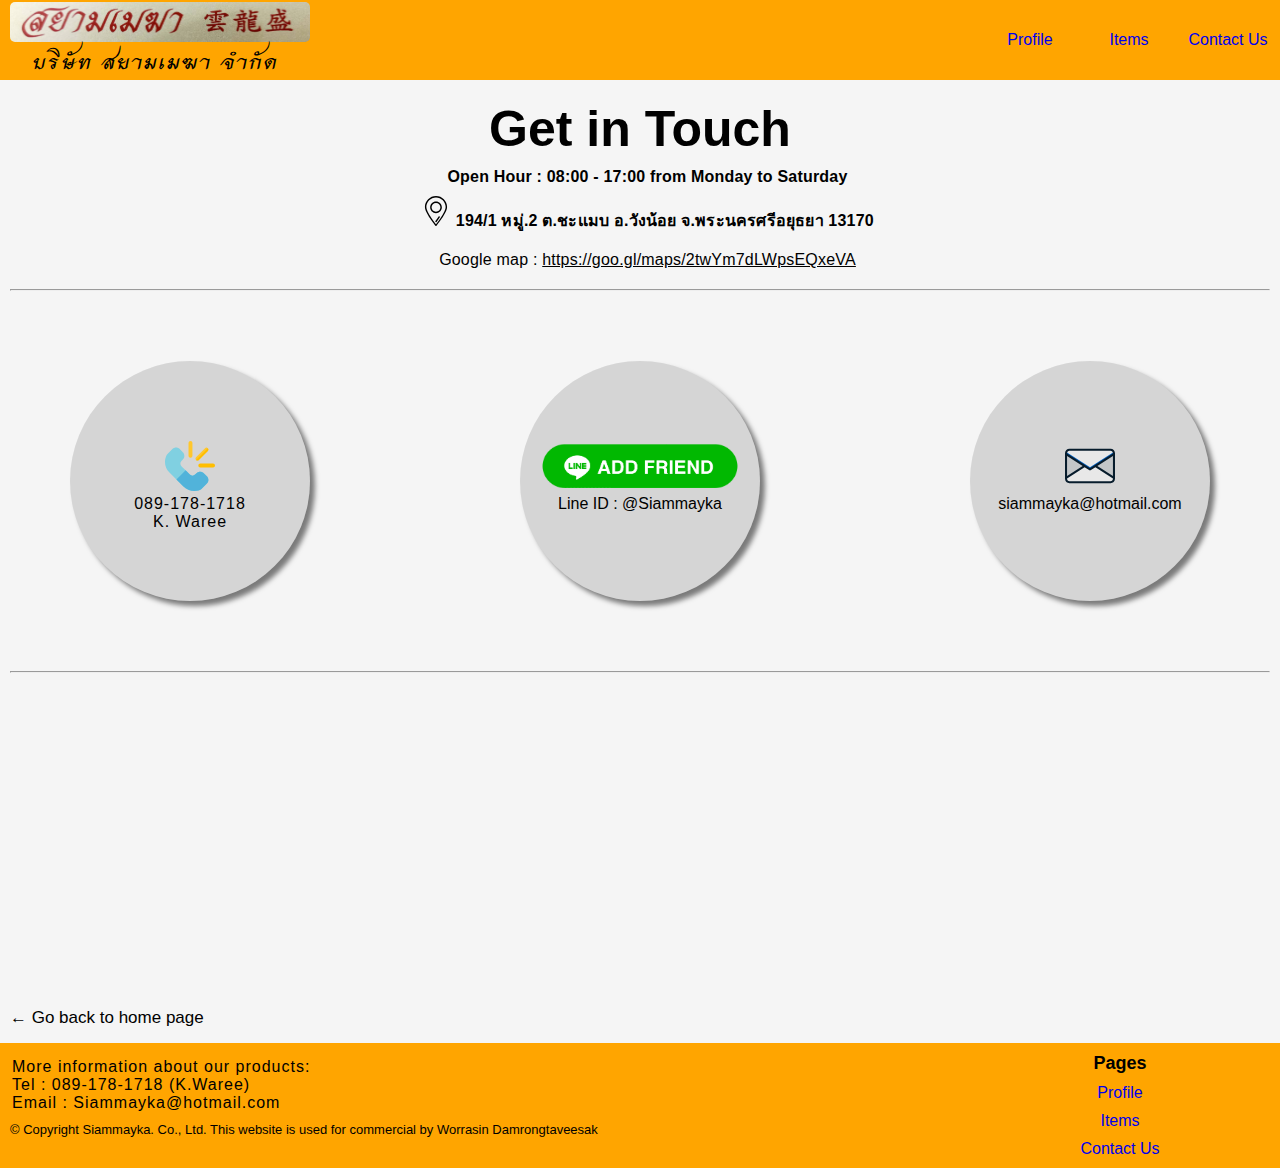
==== Page/ContactUs/ContactUs.html @ 3c03548e "Siammayka" ====
<!DOCTYPE html>
<html lang="en">
  <head>
    <meta charset="UTF-8" />
    <meta http-equiv="X-UA-Compatible" content="IE=edge" />
    <meta name="viewport" content="width=device-width, initial-scale=1.0" />
    <meta name="description" content="Siammayka Co., Ltd" />
    <link rel="stylesheet" href="../../share.css" />
    <link rel="stylesheet" href="ContactUs.css" />

    <link
      href="//db.onlinewebfonts.com/c/f3b22ecbd734443a5c99b9908eeaeb7e?family=JasmineUPC"
      rel="stylesheet"
      type="text/css"
    />

    <title>Siammayka</title>
  </head>
  <body>
    <nav>
      <div class="nav-link__logo">
        <img class="logo" src="/Image/logo.jpg" />
        <p class="nav-link__name">บริษัท สยามเมฆา จำกัด</p>
      </div>
      <ul class="nav-link__items">
        <li class="nav-link__item">
          <a href="/Page/Profile/Profile.html">Profile</a>
        </li>
        <li class="nav-link__item">
          <a href="/Page/Items/Items.html">Items</a>
        </li>
        <li class="nav-link__item">
          <a class="ContactUs" href="/Page/ContactUs/ContactUs.html"
            >Contact Us</a
          >
        </li>
      </ul>
    </nav>

    <main>
      <h1>Get in Touch</h1>
      <div class="information">
        <h3>Open Hour : 08:00 - 17:00 from Monday to Saturday</h3>
        <h4>
          <img
            class="location-icons lazy"
            src="/Image/Icons/location-svgrepo-com.svg"
          />
          194/1 หมู่.2 ต.ชะแมบ อ.วังน้อย จ.พระนครศรีอยุธยา 13170
        </h4>
        <br /><span>Google map : </span>
        <a target="_blank" href="https://goo.gl/maps/2twYm7dLWpsEQxeVA">
          https://goo.gl/maps/2twYm7dLWpsEQxeVA</a
        >
      </div>
      <hr />

      <div class="Contact">
        <div class="Contact-tel">
          <img
            class="Contact-image"
            src="/Image/Icons/telephone-svgrepo-com.svg"
          />
          <p>089-178-1718</p>
          <p>K. Waree</p>
        </div>
        <div class="Contact-line">
          <img class="Contact-image" src="/Image/line-add-friend.png" />
          <p>Line ID : @Siammayka</p>
        </div>
        <div class="Contact-mail">
          <img class="Contact-image" src="/Image/Icons/email-svgrepo-com.svg" />
          <p>siammayka@hotmail.com</p>
        </div>
      </div>
      <hr />

      <div class="map">
        <iframe
          src="https://www.google.com/maps/embed?pb=!1m18!1m12!1m3!1d1933.5727592605526!2d100.74770642980573!3d14.244732239784167!2m3!1f0!2f0!3f0!3m2!1i1024!2i768!4f13.1!3m3!1m2!1s0x311d8fac00000001%3A0xd025cfd2417baf7f!2z4Lia4Lij4Li04Lip4Lix4LiXIOC4quC4ouC4suC4oeC5gOC4oeC4huC4siDguIjguLPguIHguLHguJQ!5e0!3m2!1sen!2sth!4v1667197537411!5m2!1sen!2sth"
          width="90%"
          height="300px"
          style="border: 0"
          allowfullscreen=""
          loading="lazy"
          referrerpolicy="no-referrer-when-downgrade"
        ></iframe>
      </div>
      <div class="HomePage--button">
        <a class="HomePage--button__text" href="/">
          <p>&larr; Go back to home page</p>
        </a>
      </div>
    </main>

    <footer>
      <div class="footer-column">
        <div class="footer-column__contact">
          <p>More information about our products:</p>
          <p>Tel : 089-178-1718 (K.Waree)</p>
          <p>Email : Siammayka@hotmail.com</p>
        </div>
        <div class="footer-column__copyRight">
          <p>
            <span>&#169;</span> Copyright Siammayka. Co., Ltd. This website is
            used for commercial by Worrasin Damrongtaveesak
          </p>
        </div>
      </div>

      <div class="footer-column">
        <div class="footer-column__title">Pages</div>
        <ul class="footer-column__items">
          <li class="footer-column__item">
            <a href="/Page/Profile/Profile.html">Profile</a>
          </li>
          <li class="footer-column__item">
            <a href="/Page/Items/Items.html">Items</a>
          </li>
          <li class="footer-column__item">
            <a href="/Page/ContactUs/ContactUs.html">Contact Us</a>
          </li>
        </ul>
      </div>
    </footer>
    <script src="/Page/ContactUs/ContactUs.js
    "></script>
  </body>
</html>
---- share.css ----
@import url("https://fonts.googleapis.com/css2?family=Charm&display=swap");
:root {
  --HeadandFoot: #ffa500;
  /* --background: rgba(255, 255, 0, 0.322); */
  --background: whitesmoke;
  --box-shadow: 5px 5px 5px rgba(0, 0, 0, 0.5);
}
* {
  margin: 0;
  box-sizing: border-box;
  font-family: "Modern Sans", sans-serif;
  font-size: 1em;
}
body {
  grid-template-areas:
    "header"
    "main"
    "footer";
}

nav {
  grid-area: header;
  display: flex;
  height: 80px;
  /* padding: auto 10px; */
  background-color: var(--HeadandFoot);
  align-items: center;
  justify-content: space-between;
}
.nav-link__name {
  text-align: center;
  margin-top: 5px;
  font-family: "Charm", cursive;
  font-size: 20px;
  font-stretch: extra-expanded;
  -webkit-transform: scale(1.5, 1);
  -moz-transform: scale(1.5, 1);
  -o-transform: scale(1.5, 1);
  transform: scale(1.5, 1);
}
.nav-link__items {
  display: grid;
  height: 100%;
  align-content: center;

  grid-template-columns: 33% 33% 33%;
}
.nav-link__item {
  color: black;
  width: 100px;
  height: 80px;
  text-align: center;
  cursor: pointer;
  display: flex;
}
.nav-link__item a {
  width: inherit;
  height: inherit;
  display: flex;
  align-items: center;
  justify-content: center;
  text-decoration: none;
}
.nav-link__items :hover,
.nav-link__items :active {
  background: whitesmoke;
  border: 5px;
  color: var(--HeadandFoot);
  text-align: center;
  border-radius: 15px;
}
main {
  grid-area: main;
  background-color: var(--background);
  animation: reveal 1s;
}
footer {
  grid-area: footer;
  height: 125px;
  width: 100%;

  display: grid;
  grid-template-columns: 75% 25%;
  background-color: var(--HeadandFoot);
}
.footer-column {
  display: inline-block;
  margin: 10px;
}
.footer-column__title {
  text-align: center;
  font-size: large;
  font-weight: bolder;
}
.footer-column__items {
  text-align: center;
  list-style-type: none;
  padding-inline-start: 0;
}
.footer-column__item {
  margin: 10px auto;
}
.footer-column__item a {
  text-decoration: none;
}
.footer-column__contact {
  letter-spacing: 1px;
  margin: 5px 2px;
}

.footer-column__copyRight {
  margin-top: 10px;
  font-size: small;
}
.nav-link__logo {
  cursor: pointer;
}
.logo {
  vertical-align: middle;
  margin-left: 10px;
  height: 40px;
  width: 300px;
  border-radius: 5px;
}
.HomePage--button {
  display: inline-block;
  margin: 15px 10px;
}
.HomePage--button__text {
  text-decoration: none;
  color: black;
}
.HomePage--button__text p {
  font-size: 17px;
}
.HomePage--button :active,
.HomePage--button:hover {
  text-decoration: underline;
}
.hidden {
  opacity: 0;
}
.show {
  opacity: 1;
  transition: all 1s;
}
@media (max-width: 480px) {
  footer {
    display: block;
    height: 220px;
  }
  .footer-column {
    width: 90%;
    /* display: flex; */
  }
  .footer-column__title {
    display: none;
  }
  .footer-column__items {
    display: flex;
    flex-direction: row;
    justify-content: center;
  }
  .logo {
    width: 70%;
  }
  .nav-link__items {
    padding-inline-start: 0;
    width: 90%;
    margin: auto;
    justify-content: space-between;
  }
  .nav-link__item {
    margin: auto;
  }
  .nav-link__name {
    display: inline-block;
    width: 90%;
    margin: 15px;
  }
  .footer-column__copyRight {
    word-wrap: break-word;
  }
}

@media (max-width: 661px) {
  nav {
    display: block;
    height: auto;
  }
  .nav-link__logo {
    text-align: center;
  }
  .logo {
    margin-top: 5px;
  }
  .nav-link__name {
    display: inline-block;
    width: 50%;
    margin: 15px;
  }
  .nav-link__items {
    padding-inline-start: 0;
  }
  .nav-link__item {
    margin: auto;
  }
}
@keyframes reveal {
  from {
    opacity: 0;
    /* transform: translateX(-100%); */
  }
  to {
    opacity: 1;
    /* transform: translateX(0%); */
  }
}
---- Page/ContactUs/ContactUs.css ----
h1 {
  text-align: center;
  font-size: 50px;
  padding-top: 20px;
  margin-bottom: 10px;
}
.information {
  margin-left: 15px;
  letter-spacing: 0.2px;
  text-align: center;
}
.information a {
  color: black;
}
.location-icons {
  margin-top: 10px;
  width: 30px;
}
hr {
  margin: 20px 10px;
}
iframe {
  margin: 0 auto;
  display: block;
}
.Contact {
  margin: 70px 70px;
  display: flex;
  flex-direction: row;
  justify-content: space-between;
}
.Contact div:active,
.Contact div:hover {
  background-color: var(--HeadandFoot);
}
.Contact div {
  height: 240px;
  padding: 20px;
  border-radius: 130px;
  background-color: rgba(0, 0, 0, 0.13);
  box-shadow: var(--box-shadow);
}
.Contact-image {
  width: 200px;
  height: 50px;
  margin-top: 60px;
  text-align: center;
  align-items: center;
  justify-items: center;
}
.Contact-tel {
  display: inline-block;
  grid-area: tel;
  text-align: center;
  letter-spacing: 1px;
}
.Contact-line {
  grid-area: line;
  text-align: center;
}
.Contact-mail {
  grid-area: email;
  text-align: center;
}
main {
  animation: reveal 1s;
}
.nav-link__item,
.Contact-line {
  cursor: pointer;
}
@media (max-width: 888px) {
  .Contact {
    display: flex;
    flex-direction: column;
    margin: 5px auto;
    align-items: center;
    justify-content: center;
  }
  .Contact div {
    margin: 10px auto;
  }
  .information a {
    word-wrap: break-word;
  }
}
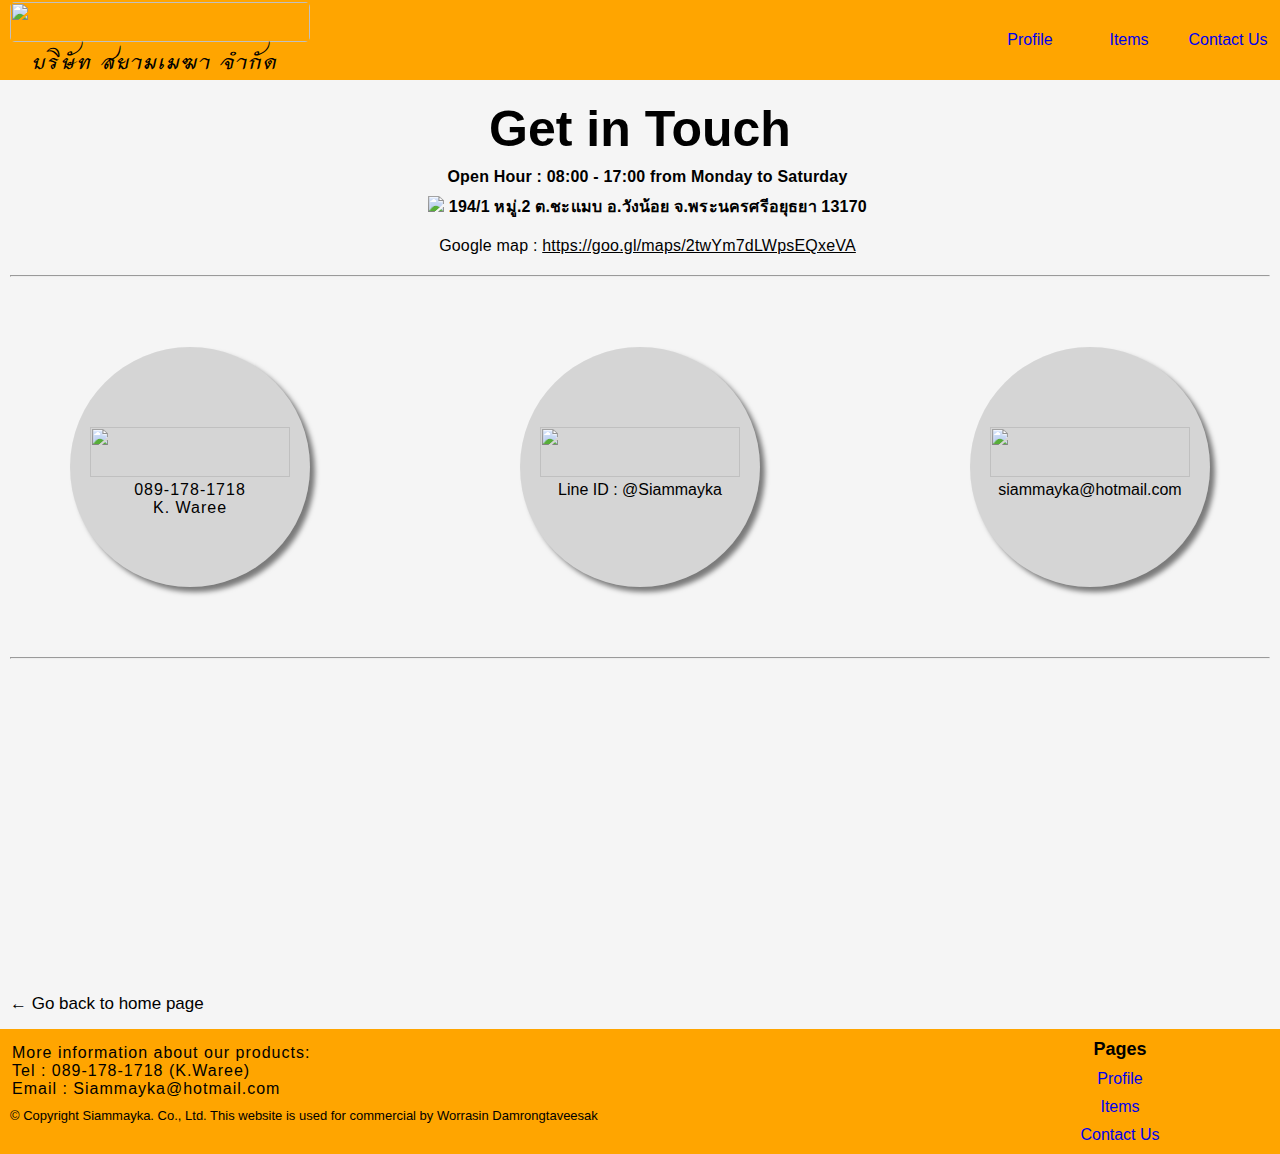
==== commit 203559c6: "Update ContactUs.html" ====
--- a/Page/ContactUs/ContactUs.html
+++ b/Page/ContactUs/ContactUs.html
@@ -19,18 +19,18 @@
   <body>
     <nav>
       <div class="nav-link__logo">
-        <img class="logo" src="/Image/logo.jpg" />
+        <img class="logo" src="/Siammayka-Website/Image/logo.jpg" />
         <p class="nav-link__name">บริษัท สยามเมฆา จำกัด</p>
       </div>
       <ul class="nav-link__items">
         <li class="nav-link__item">
-          <a href="/Page/Profile/Profile.html">Profile</a>
+          <a href="/Siammayka-Website/Page/Profile/Profile.html">Profile</a>
         </li>
         <li class="nav-link__item">
-          <a href="/Page/Items/Items.html">Items</a>
+          <a href="/Siammayka-Website/Page/Items/Items.html">Items</a>
         </li>
         <li class="nav-link__item">
-          <a class="ContactUs" href="/Page/ContactUs/ContactUs.html"
+          <a class="ContactUs" href="/Siammayka-Website/Page/ContactUs/ContactUs.html"
             >Contact Us</a
           >
         </li>
@@ -44,7 +44,7 @@
         <h4>
           <img
             class="location-icons lazy"
-            src="/Image/Icons/location-svgrepo-com.svg"
+            src="/Siammayka-Website/Image/Icons/location-svgrepo-com.svg"
           />
           194/1 หมู่.2 ต.ชะแมบ อ.วังน้อย จ.พระนครศรีอยุธยา 13170
         </h4>
@@ -59,17 +59,17 @@
         <div class="Contact-tel">
           <img
             class="Contact-image"
-            src="/Image/Icons/telephone-svgrepo-com.svg"
+            src="/Siammayka-Website/Image/Icons/telephone-svgrepo-com.svg"
           />
           <p>089-178-1718</p>
           <p>K. Waree</p>
         </div>
         <div class="Contact-line">
-          <img class="Contact-image" src="/Image/line-add-friend.png" />
+          <img class="Contact-image" src="/Siammayka-Website/Image/line-add-friend.png" />
           <p>Line ID : @Siammayka</p>
         </div>
         <div class="Contact-mail">
-          <img class="Contact-image" src="/Image/Icons/email-svgrepo-com.svg" />
+          <img class="Contact-image" src="/Siammayka-Website/Image/Icons/email-svgrepo-com.svg" />
           <p>siammayka@hotmail.com</p>
         </div>
       </div>
@@ -112,18 +112,18 @@
         <div class="footer-column__title">Pages</div>
         <ul class="footer-column__items">
           <li class="footer-column__item">
-            <a href="/Page/Profile/Profile.html">Profile</a>
+            <a href="/Siammayka-Website/Page/Profile/Profile.html">Profile</a>
           </li>
           <li class="footer-column__item">
-            <a href="/Page/Items/Items.html">Items</a>
+            <a href="/Siammayka-Website/Page/Items/Items.html">Items</a>
           </li>
           <li class="footer-column__item">
-            <a href="/Page/ContactUs/ContactUs.html">Contact Us</a>
+            <a href="/Siammayka-Website/Page/ContactUs/ContactUs.html">Contact Us</a>
           </li>
         </ul>
       </div>
     </footer>
-    <script src="/Page/ContactUs/ContactUs.js
+    <script src="/Siammayka-Website/Page/ContactUs/ContactUs.js
     "></script>
   </body>
 </html>
